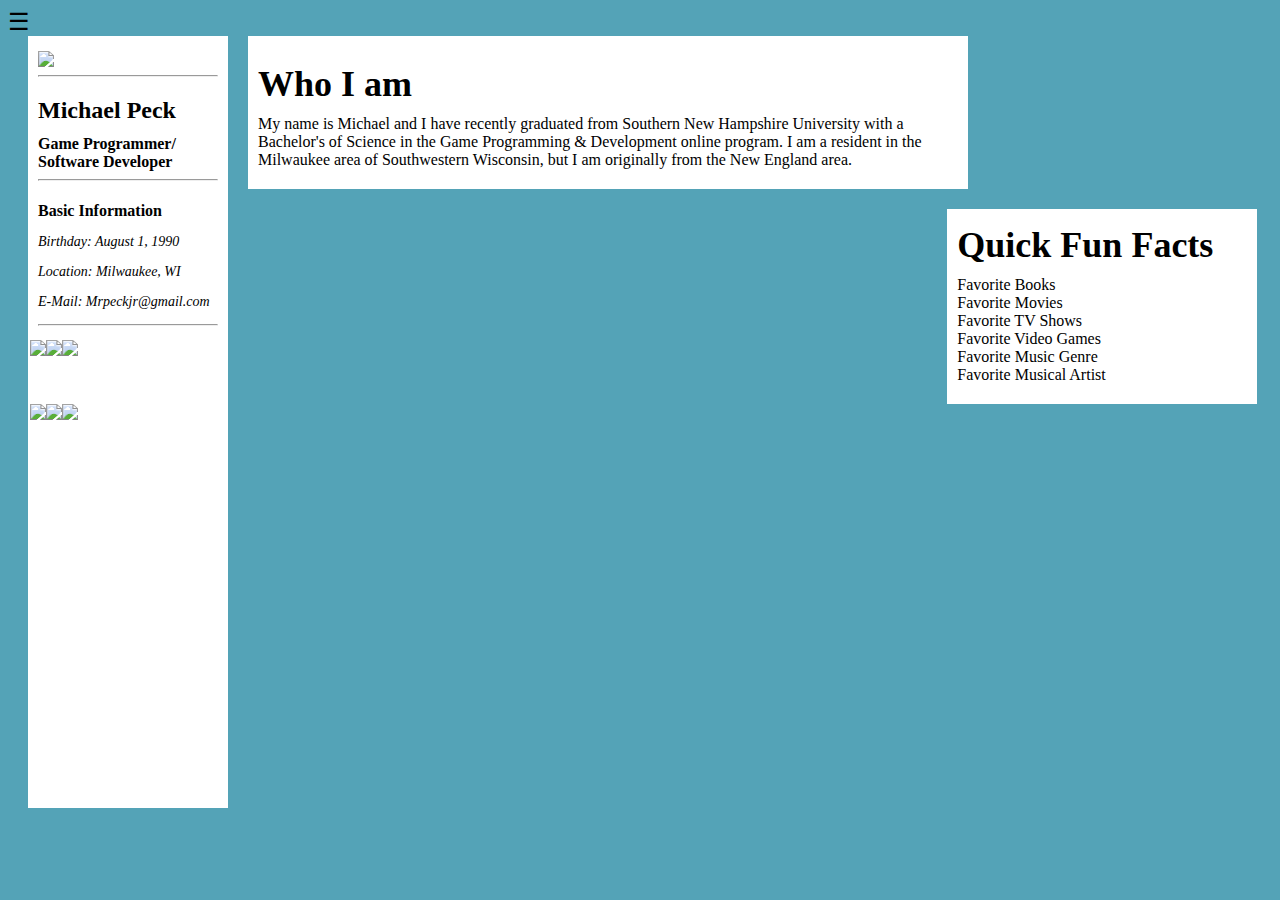
==== about-me.html @ 60668ee8 "Added New pages" ====
<!doctype html>
<html>
	<head>
		<meta charset="utf-8">
		<meta http-equiv="X-UA-Compatible" content="IE=edge">
		<meta name="viewport" content="width=device-width, initial-scale=1">
		
		<title>Welcome to My Portfolio!</title>
		
		<!--Add in the style sheet-->
		<link rel="stylesheet" href="css/portfolio.css">
		
		
		
	</head>
	<body>
		<div id="mySidenav" class="sidenav">
			<a href="javascript:void(0)" class="closebtn" onClick="closeNav()">&times;</a>
			<a href="index.html">Home</a>
			<a href="index.html">About Me</a>
			<a href="portfolio.html">Portfolio</a>
			<a href="index.html">Contact Me</a>
		</div>
		
		<!-- Begin left column-->
		<div class="closedSidenav" id="main">
			<span class="openSidenav" onClick="openNav()">&#9776;</span>
			<div class="left-one-fourth container">
				<img src="images/selfie.png">
				<hr>
				<h2>
					Michael Peck
				</h2>
				<h4>
					Game Programmer/
					<br>
					Software Developer
				</h4>
				<hr>
				<h4>
					Basic Information
				</h4>
				<p class="info">
					Birthday: August 1, 1990
				</p>
				<p class="info">
					Location: Milwaukee, WI
				</p>
				<p class="info">
					E-Mail: Mrpeckjr@gmail.com
				</p>
				<hr>
				<span class="social-media">
					<a href="https://www.facebook.com/Onewingedangel2703" target="_blank">
						<img class="facebook" src="images/icons/facebook-icon.png">
					</a>
					<a href="https://www.linkedin.com/in/peck2703/" target="_blank">
						<img class="linkedin" src="images/icons/linkedin-icon.png">
					</a>
					<a href="https://plus.google.com/u/0/+MichaelPeckJr" target="_blank">
						<img class="google" src="images/icons/google-plus-icon.png">
					</a>
				</span>
				<span class="social-media">
					<a href="http://www.youtube.com/c/MichaelPeckJr" target="_blank">
						<img class="youtube" src="images/icons/youtube-icon.png">
					</a>
					<a href="https://twitter.com/mrpeckjr" target="_blank">
						<img class="twitter" src="images/icons/twitter-icon.png">
					</a>
					<a href="https://csgportfoliomichaelpeck.blogspot.com/" target="_blank">
						<img class="blogger" src="images/icons/blogger-icon.png">
					</a>
				</span>
		  </div>
		</div>
	  
		<!--Begin Middle Column (half) -->
		<div class="middle-half container">
			<div>
				<section>
				<article>
					<header>Who I am</header>
					My name is Michael and I have recently graduated from Southern New Hampshire University with a Bachelor's of Science in the Game Programming & Development online program. I am a resident in the Milwaukee area of Southwestern Wisconsin, but I am originally from the New England area.
				</article>
				</section>
			</div>
		</div>
		
		<!--Begin right-most column (quarter) -->
		<div class="fourth-quarter container" id="fourth">
			<div>
				<header>
					Quick Fun Facts
				</header>
				
				<!--These next sections are for the quick facts about me -->
				<section class="facts">
					Favorite Books
				</section>
				<section class="facts">
					Favorite Movies
				</section>
				<section class="facts">
					Favorite TV Shows
				</section>
				<section class="facts">
					Favorite Video Games
				</section>
				<section class="facts">
					Favorite Music Genre
				</section>
				<section class="facts">
					Favorite Musical Artist
				</section>
			</div>
		</div>	
	</body>
	<!--Add in the java script-->
		<script src="js/sidenav.js"></script>
		<script src="js/port-filter.js"></script>
		<script src="js/collapsible.js"></script>
		<script src="js/readmore.js"></script>
	<script>
		var coll = document.getElementsByClassName("collapsible");
		var i;

		for (i = 0; i < coll.length; i++) {
		  coll[i].addEventListener("click", function() {
			this.classList.toggle("active");
			var content = this.nextElementSibling;
			if (content.style.display === "block") {
			  content.style.display = "none";
			} else {
			  content.style.display = "block";
			}
		  });
		}
	</script>
</html>
---- css/portfolio.css ----
@charset "utf-8";
html{
	background-color: #54A3B7;
	font-family: Cambria, "Hoefler Text", "Liberation Serif", Times, "Times New Roman", "serif";
	box-sizing: border-box;
}
*, *:before, *:after{
	box-sizing: inherit;
}
.more{
	display: none;
}
h1, h2, h3{
	margin-bottom: -10px;
} h4, h5, h6{
	margin-bottom: 0px;
}
header{
	font-size: 36px;
	font-weight: bold;
	padding-bottom: 10px;
}
p.info{
	font-size: 14px;
	font-style: oblique;
	text-align: justify;
}
.tab{
	/*overflow: hidden;*/
	border: thin;
	outline: thin;
	padding: 12px 0px;
	background-color: white;
	cursor: pointer;
	font-size: 18px;
	font-weight: bold;
}
.tab-button{
	float: left;
	transition: 0.3s;
	border: thin;
	outline: thin;
	padding: 12px 12px;
	background-color: white;
	cursor: pointer;
}
.tab-content{
	display: none;
	padding: 6px 12px;
	border: 1px solid;
	border-top: none;
}
article{
	padding-top: 12px;
}
section:after{
	
}
.content{
	font-size: 10pt;
}
.img-school-logo{
	float: right;
	background-repeat: no-repeat;
	align-content: right;
	vertical-align: top;
	padding-right: 24px;
	margin-top: -12px;
}
.container{
	margin-left: 20px;
	padding-left: 10px;
	padding-top: 15px;
	padding-right: 10px;
	padding-bottom: 20px;
	margin-bottom: 20px;
	height: 100%;
	width: 100%;
	background-color: white;
}
.left-one-fourth{
	min-width: 200px;
	height: 85.75%;
	float: left;
	position:fixed;
	max-width: 200px;
}
footer{
	background: #666;
	color: white;
	font-size: 10pt;
	display: block;
	min-height: 50px;
	width: 101.125%;
	height: 100%;
	float: left;
	margin-top: 10px;
	margin-left: -10px;
	position:sticky;
}
.footer-left{
	width: 33.33%;
	float: left;
	padding: 5px 20px;
}
.footer-middle{
	width: 33.33%;
	float: left;
	padding: 5px 20px;
}
.footer-right{
	width: 33.33%;
	float: left;
	padding: 5px 20px;
}
.middle-half{
	width: 57%;
	height: 100%;
	float: left;
	position: static;
	margin-left: 240px;
}
.fourth-quarter{
	width: 24.5%;
	height: 100%;
	min-width: 100px;
	margin-right: 15px;
	float:right;
	position: static;
}
.top-banner{
	width: 83%;
	min-height: 200px;
	margin-left: 240px;
}
img{
	display: block;
	margin-left: auto;
	margin-right: auto;
	align-items: center;
	align-content: center;
}
.spacing-right{
	margin-right: 20px;
}

/* Sidenav parameters */

.closedSidenav{
	height:100%;
	width: 2.5%;
	top: 10px;
	left: 10px;
}
.openSidenav{
	font-size: 24px;
	cursor: pointer;
	height: 50%
}
.sidenav{
	height: 100%;
	width: 0;
	position: fixed;
	z-index: 1;
	top: 0;
	left: 0;
	background-color: #3C3B3E;
	overflow-x: hidden;
	transition: 0.5s;
	padding-top: 20px;
	opacity: 0.75;
}
.sidenav a{
	padding: 8px 8px 8px 8px;
	text-decoration:none;
	font-size: 24px;
	color: #BFB4B4;
	display: block;
	transition: 0.3s;
}
.sidenav a:hover{
	color:#FFFDFD;
	font-size: 36px;
}
.sidenav .closebtn{
	position: absolute;
	top: 0;
	right: 25px;
	font-size: 24px;
	margin-left: 25px;
}
.text-spacing-left{
	padding-left: 10px;
}

/*Social media section below */

.social-media{
	min-width: 64px;
	min-height: 64px;
	align-content: center;
	display: flex;
	padding: 6px;
	margin-left: -14px;
}
.facebook{
	background-image: url(../images/icons/facebook-icon.png);
	background-repeat: no-repeat;
}
.linkedin{
	background-image: url(../images/icons/linkedin-icon.png);
	background-repeat: no-repeat;
}
.blogger{
	background-image: url(../images/icons/blogger-icon.png);
	background-repeat: no-repeat;
}
.google{
	background-image: url(../images/icons/google-plus-icon.png);
	background-repeat: no-repeat;
}
.twitter{
	background-image: url(../images/icons/twitter-icon.png);
	background-repeat: no-repeat;
}
.youtube{
	background-image: url(../images/icons/youtube-icon.png);
	background-repeat: no-repeat;
}
/*Adding the various skills in here as class levels*/

.skills{
	text-align: right;
	vertical-align: top;
	padding: 10px;
	color: white;
	height: 35px;
	border-radius: 6px;
	margin-bottom: 14px;
}
.left-skill-text
{
	float:left;
	font-size: 8px;
}

/*General Skills

  Forest green 	- top tier,
  Blue 			- second tier
  orange/yellow - third tier
  Red 			- lowest tier

*/
.skill-written{
	width: 95%;
	background-color: forestgreen;
}
.skill-verbal{
	width: 90%;
	background-color: forestgreen;
}
.skill-agile-build{
	width: 85%;
	background-color: forestgreen;
}
.skill-agile-programmer{
	width: 80%;
	background-color: forestgreen;
}
.skill-agile-owner{
	width: 75%;
	background-color:#2560BB;
}

/* Language Skills */

.skill-csharp{
	width: 90%;
	background-color: forestgreen;
}
.skill-java{
	width: 80%;
	background-color: forestgreen;
}
.skill-cplusplus{
	width: 80%;
	background-color: forestgreen;
}
.skill-html{
	width: 65%;
	background-color: #2560BB;
}
.skill-css{
	width: 55%;
	background-color: #2560BB;
}
.skill-c{
	width: 40%;
	background-color: orange;
}
.skill-obj-c{
	width: 25%;
	background-color: red;
}

/* Game Engine Skills */

.skill-unreal-bp{
	width: 85%;
	background-color: forestgreen;
}
.skill-unity3d{
	width: 75%;
	background-color: #2560BB;
}
.skill-unreal-cplusplus{
	width: 60%;
	background-color:#2560BB;
}
/* Add in a collapsible button to see if it will work with progress bars */

.collapsible{
	cursor: pointer;
	padding: 12px;
	border: none;
	outline: none;
	font-size: 14px;
}
.collapsible:hover{
	background-color: grey;
}
.content{
	padding: 0 12px;
	display: none;
	overflow: hidden;
	background-color: lightgray;
	text-align: left;
}

/* All portfolio options section */

.row{
	margin: 8px 0px;
}
.row,
.row > .column{
	padding: 8px;
}
.row:after{
	content: "";
	display: table;
	clear: both;
}
.column{
	float: left;
	width: 33%;
	display: none;
	margin-bottom: 0px;
	padding: 0 -12px;
}
.portfolio-content{
	background-color: white;
	padding: 12px;
	z-index: -1;
}
.portfolio-text{
	font-size: 10pt;
	text-align: justify;
}
.portfolio-img{
	object-fit: scale-down;
	min-height: 200px;
	min-width: 200px;
	max-height: 200;
	max-height: 200px;
	padding-top: 20px;
}
.show{
	display: block;
}
.btn{
	border: thin;
	outline: thin;
	padding: 12px 12px;
	background-color: white;
	cursor: pointer;
}
.btn-container{
	padding: 0px 4px;
}
.btn:hover{
	opacity: 0.75;
	outline: groove;
	background-color: lightcyan;
}
.btn:active{
	background-color: #666;
	color: lightgray;
	outline: double;
}
.active-button{
	background-color: lightgray;
	outline: groove;
}
.unity-button{
	border: none;
	outline: none;
	padding: 12px;
	background-color: white;
	cursor: pointer;
}
.unreal-button{
	border: none;
	outline: none;
	padding: 12px;
	background-color: white;
	cursor: pointer;
}
.design-button{
	border: none;
	outline: none;
	padding: 12px;
	background-color: white;
	cursor: pointer;
}
.portfolio-card{
	box-shadow: 0 4px 8px 0 rgba(0, 0, 0, 0.2);
	min-height: 425px;
}
.portfolio-container{
	padding: 0 12px;
}
.portfolio-container::after{
	content: "";
	clear: both;
	display: table;
}
.portfolio-button{
	border: none;
	outline: 0;
	display: inline-block;
	padding: 12px;
	color: white;
	background-color: deepskyblue;
	text-align: center;
	cursor: pointer;
	align-content: center;
	width: 100%;
	bottom: 20px;
}
@media screen and (max-height:450px){
	.sidenav{
		padding-top: 15px;
	}
	.sidenav a{
		font-size: 12px;
	}
	.container{
	margin-left: 20px;
	padding-left: 10px;
	padding-top: 15px;
	padding-right: 10px;
	padding-bottom: 20px;
	margin-bottom: 20px;
	height: 100%;
	width: 100%;
	background-color: white;
	}
	.left-one-fourth{
		min-width: 200px;
		height: 100%;
		float: left;
	}
	.middle-half{
		width: 45%;
		height: 100%;
		float: left;
	}
	.fourth-quarter{
		width: 12.25%;
		height: 100%;
		min-width: 100px;
		margin-right: 15px;
		float:right;
	}
	.top-banner{
		width: 60%;
		min-height: 200px;
		float: left;
		margin-left: 20px;
	}
}
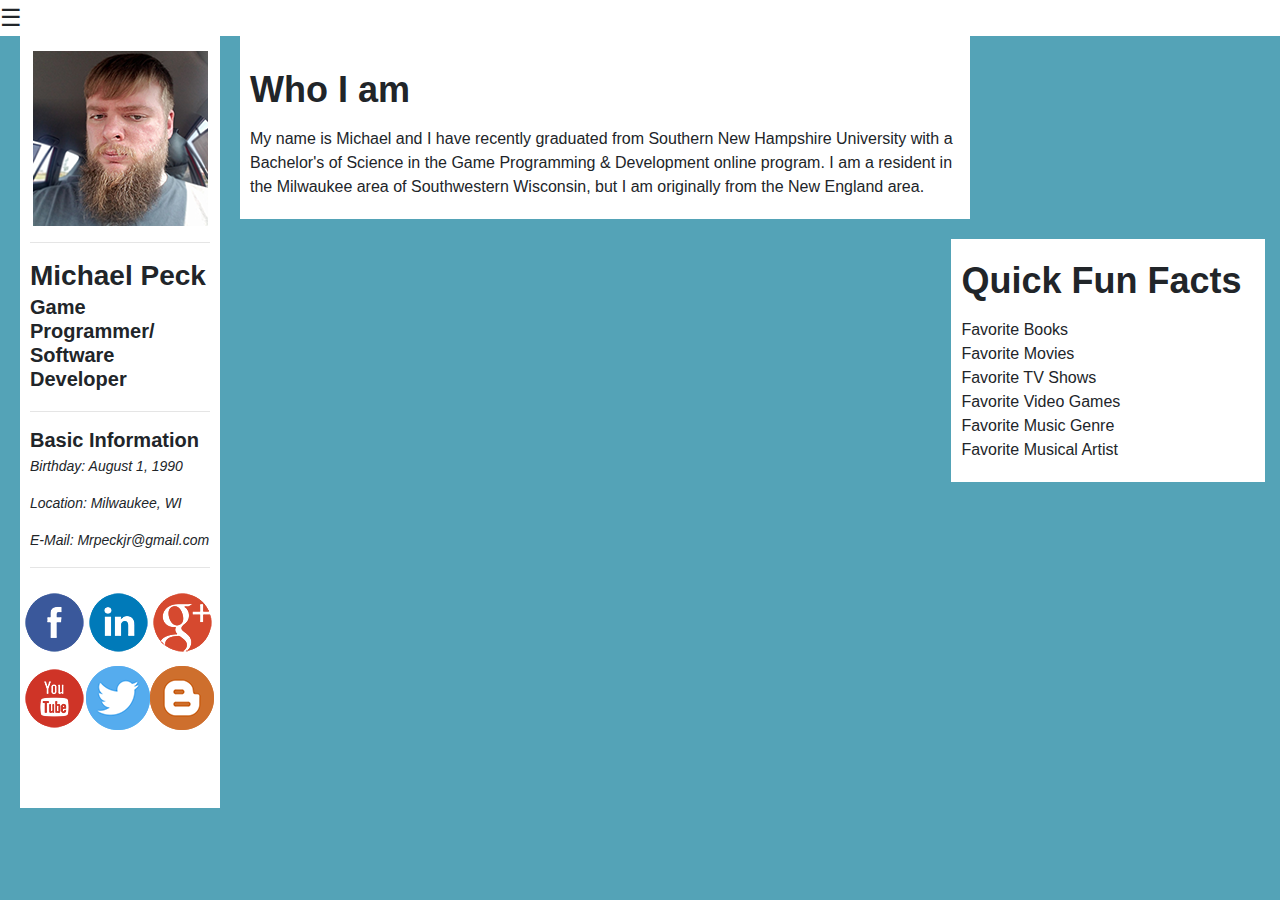
==== commit 44c87f37: "Added Bootstrap" ====
--- a/about-me.html
+++ b/about-me.html
@@ -8,9 +8,8 @@
 		<title>Welcome to My Portfolio!</title>
 		
 		<!--Add in the style sheet-->
-		<link rel="stylesheet" href="css/portfolio.css">
-		
-		
+		<link rel="stylesheet" href="css/bootstrap.min.css" type="text/css">
+		<link rel="stylesheet" href="css/portfolio.css" type="text/css">
 		
 	</head>
 	<body>
